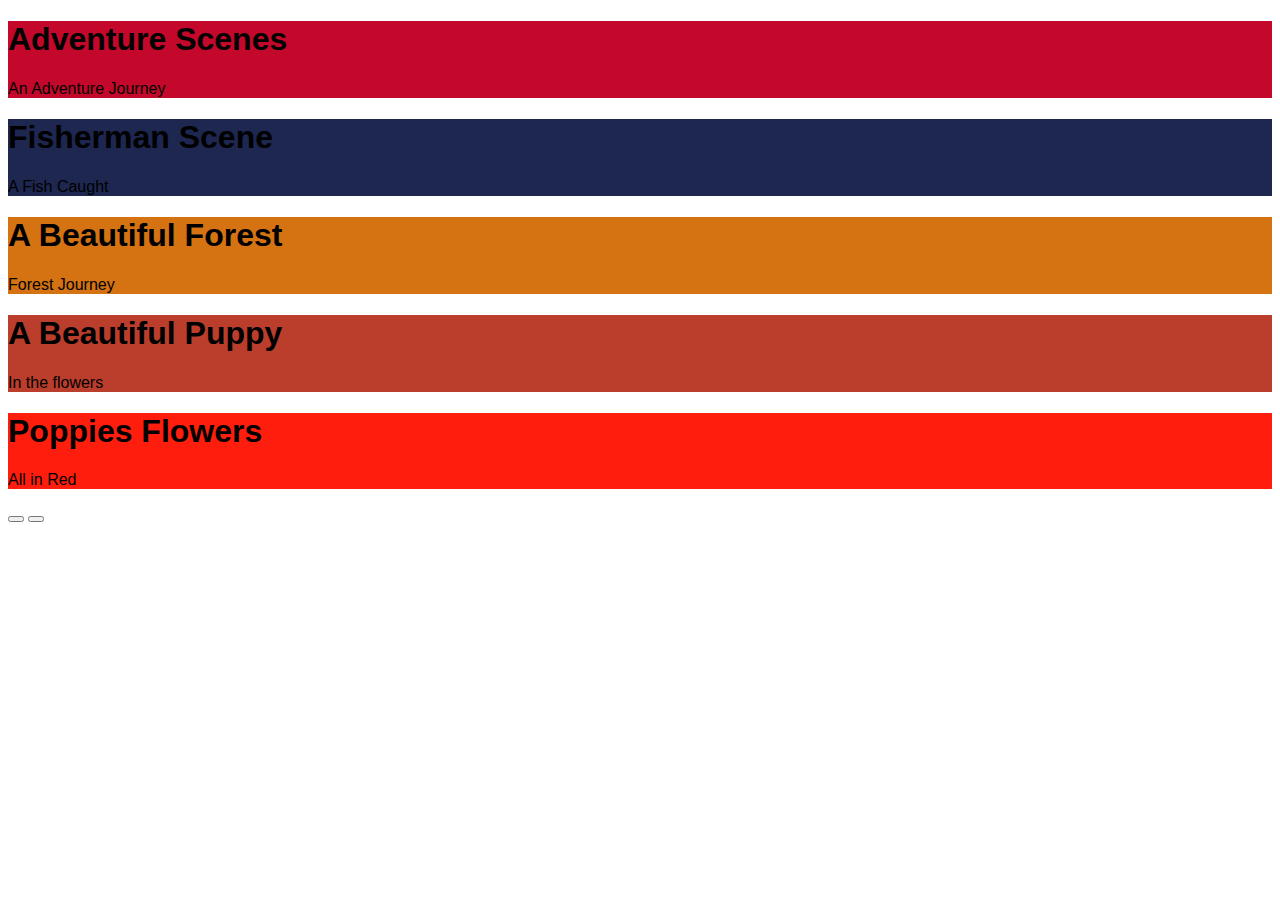
==== ImageSlider/index.html @ bb7d7aef "2 projects done" ====
<!DOCTYPE html>
<html lang="en">
  <head>
    <meta charset="UTF-8" />
    <meta http-equiv="X-UA-Compatible" content="IE=edge" />
    <meta name="viewport" content="width=device-width, initial-scale=1.0" />
    <title>Image Slider</title>
    <link rel="stylesheet" href="style.css" />
    <link
      rel="stylesheet"
      href="https://pro.fontawesome.com/releases/v5.10.0/css/all.css"
      integrity="sha384-AYmEC3Yw5cVb3ZcuHtOA93w35dYTsvhLPVnYs9eStHfGJvOvKxVfELGroGkvsg+p"
      crossorigin="anonymous"
    />
  </head>
  <body>
    <div class="container">
      <div class="left-slider">
        <div style="background-color: #c3082b">
          <h1>Adventure Scenes</h1>
          <p>An Adventure Journey</p>
        </div>
        <div style="background-color: #1d2750">
          <h1>Fisherman Scene</h1>
          <p>A Fish Caught</p>
        </div>
        <div style="background-color: #d57212">
          <h1>A Beautiful Forest</h1>
          <p>Forest Journey</p>
        </div>
        <div style="background-color: #bb3d2c">
          <h1>A Beautiful Puppy</h1>
          <p>In the flowers</p>
        </div>
        <div style="background-color: #ff1e0d">
          <h1>Poppies Flowers</h1>
          <p>All in Red</p>
        </div>
      </div>

      <div class="right-slider">
        <div style="background-image: url(/poppies.jpg)"></div>
        <div style="background-image: url(/animal.jpg)"></div>
        <div style="background-image: url(/forest.jpg)"></div>
        <div style="background-image: url(/fisherman.jpg)"></div>
        <div style="background-image: url(/adventure.jpg)"></div>
      </div>
    </div>
    <div class="action-buttons">
      <button class="down-button">
        <i class="fas fa-arrow-up"></i>
      </button>
      <button class="up-button">
        <i class="fas fa-arrow-down"></i>
      </button>
    </div>

    <script src="index.js"></script>
  </body>
</html>
---- ImageSlider/style.css ----
*{
    box-sizing: border-box;
}
body{
    font-family: sans-serif;
 
}
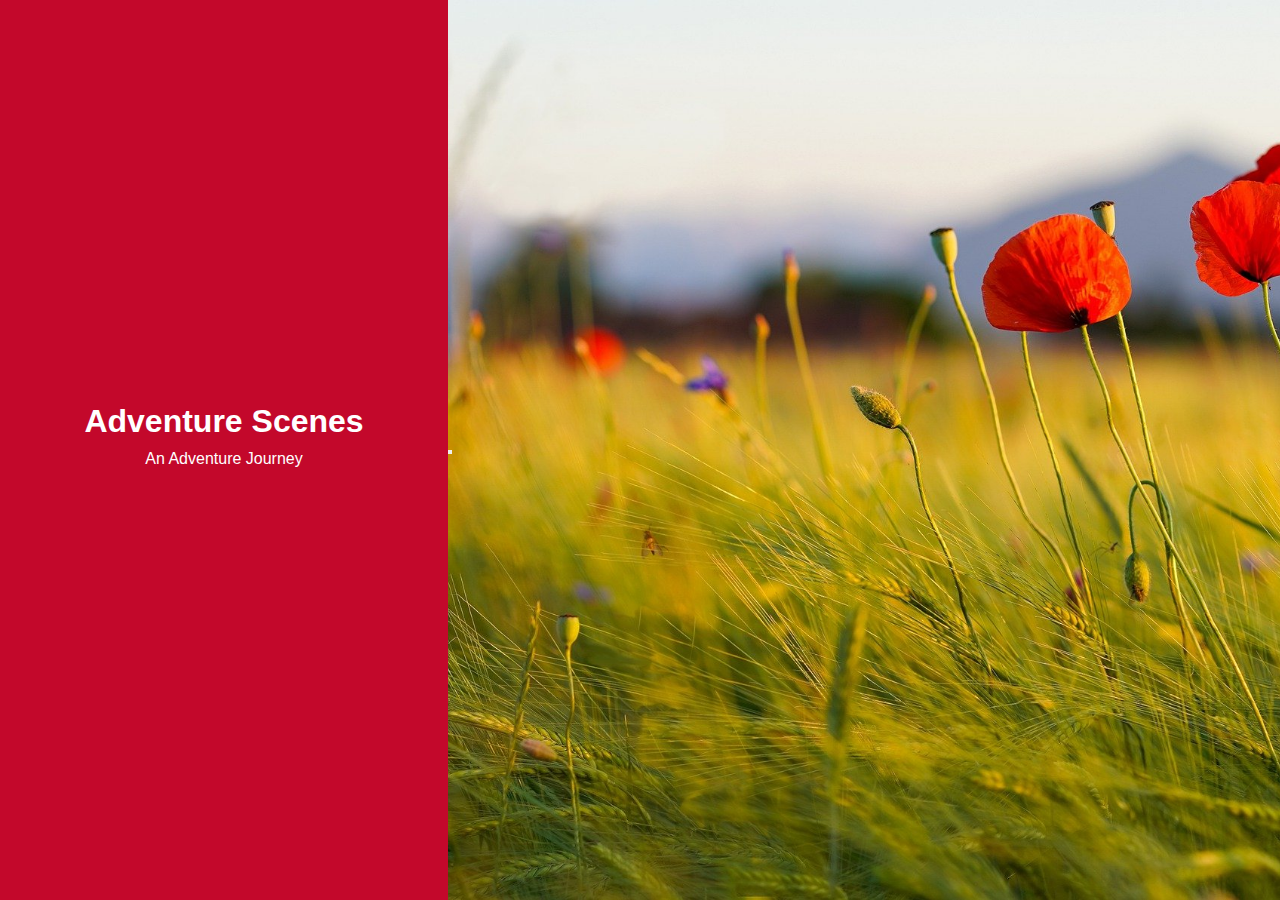
==== commit 838abd02: "2 3 4 project" ====
--- a/ImageSlider/index.html
+++ b/ImageSlider/index.html
@@ -39,20 +39,20 @@
       </div>
 
       <div class="right-slider">
-        <div style="background-image: url(/poppies.jpg)"></div>
-        <div style="background-image: url(/animal.jpg)"></div>
-        <div style="background-image: url(/forest.jpg)"></div>
-        <div style="background-image: url(/fisherman.jpg)"></div>
-        <div style="background-image: url(/adventure.jpg)"></div>
+        <div style="background-image: url('poppies.jpg')"></div>
+        <div style="background-image: url('animal.jpg')"></div>
+        <div style="background-image: url('forest.jpg')"></div>
+        <div style="background-image: url('fisherman.jpg')"></div>
+        <div style="background-image: url('adventure.jpg')"></div>
       </div>
-    </div>
-    <div class="action-buttons">
-      <button class="down-button">
-        <i class="fas fa-arrow-up"></i>
-      </button>
-      <button class="up-button">
-        <i class="fas fa-arrow-down"></i>
-      </button>
+      <div class="action-buttons">
+        <button class="down-button">
+          <i class="fas fa-arrow-down"></i>
+        </button>
+        <button class="up-button">
+          <i class="fas fa-arrow-up"></i>
+        </button>
+      </div>
     </div>
 
     <script src="index.js"></script>
--- a/ImageSlider/style.css
+++ b/ImageSlider/style.css
@@ -1,7 +1,60 @@
 *{
     box-sizing: border-box;
+    margin: 0px;
+    padding: 0px;
 }
 body{
     font-family: sans-serif;
  
-}+    /* height: 100vh; */
+}
+.container{
+    position: relative;
+    overflow: hidden;
+    width: 100vw;
+    height: 100vh;
+}
+.left-slider{
+    height: 100%;
+    width: 35%;
+    position: absolute;
+
+}
+.left-slider > div{
+    height: 100%;
+    color: #fff;
+    display: flex;
+    flex-direction: column;
+    align-items: center;
+    justify-content: center;
+}
+.left-slider h1{
+    font-size: 32px;
+    margin-bottom: 10px;
+    margin-top: -30px;
+}
+.right-slider{
+    height: 100%;
+    position: absolute;
+    left: 35%;
+    width: 65%;
+}
+.right-slider div{
+    background-repeat: no-repeat;
+    background-size: cover;
+    background-position: center center;
+    height: 100%;
+    width: 100%;
+}
+.container .action-buttons .down-button{
+    position: absolute;
+    top: 50%;
+    left: 35%; 
+    z-index: 100;
+}
+/* .up-button{
+    color: grey;
+   padding: 10px;
+   font-size: 20px;
+   border: none;
+} */